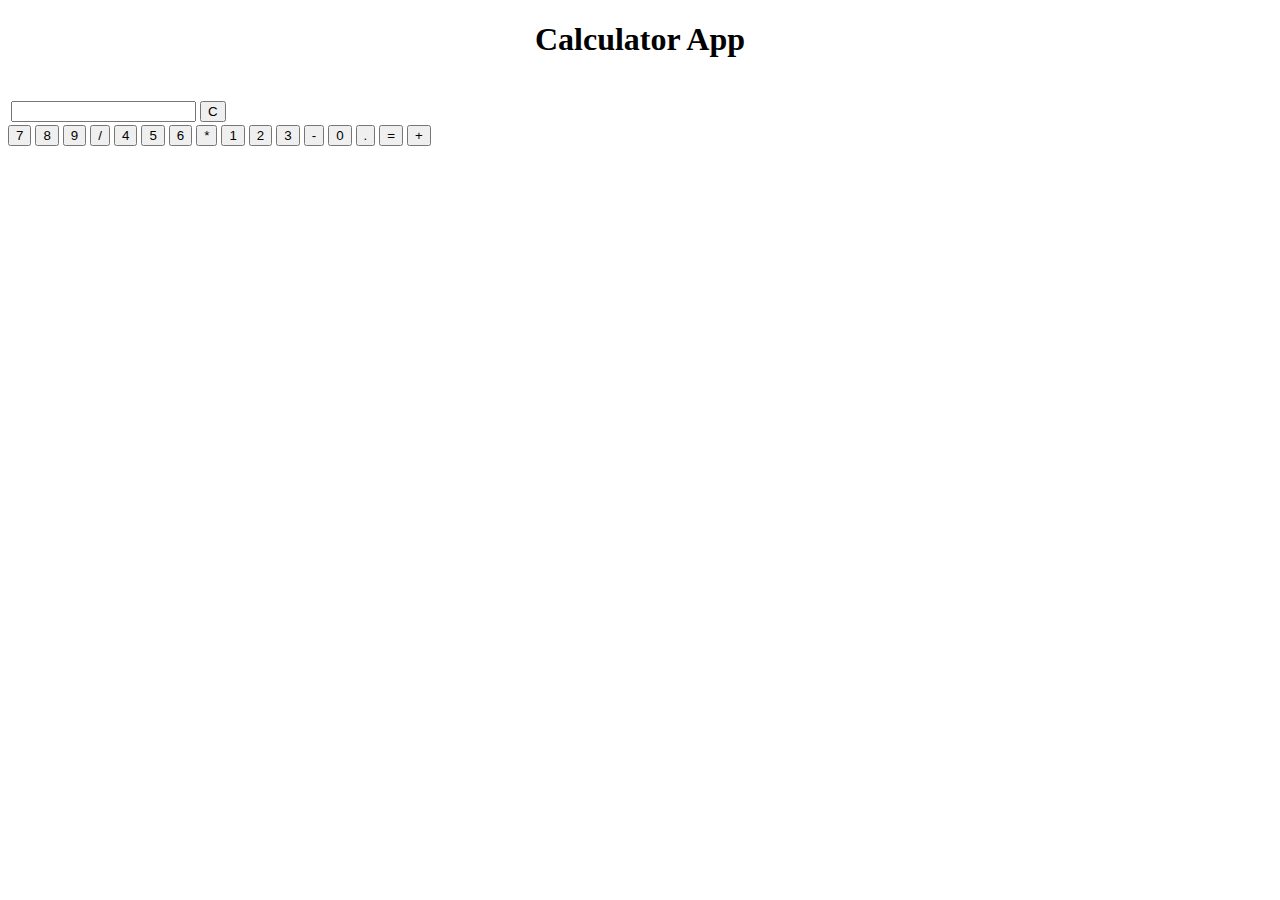
==== calculator/index.html @ a967d488 "#" ====
<!DOCTYPE html>

<html lang="en">

<head>

    <meta charset="UTF-8">

    <meta http-equiv="X-UA-Compatible" content="IE=edge">

    <meta name="viewport" content="width=device-width, initial-scale=1.0">

    <script src="./script.js" type="text/javascript"></script>

    <link rel="stylesheet" href="style.css">

    <title>Document</title>

</head>

<body>

    <h1 style="text-align:center">Calculator App</h1>

    <div class="container">

        <br>

        <table>

            <tr>

                <td colspan="3"><input type='text' id='result' class='screen' style="text-align: right;"></td>

                <td>

                    <input type='button' value='C' onclick="clearScreen()" class="clear" />

                </td>

            </tr>

        </table>

        <div class="keys">

            <input type="button" value="7" class="button" onClick="display('7')"></input>

            <input type="button" value="8" class="button " onClick="display('8')"></input>

            <input type="button" value="9" class="button" onClick="display('9')"></input>

            <input type="button" value="/" class="operator" onClick="display('/')"></input>

            <input type="button" value="4" class="button" onClick="display('4')"></input>

            <input type="button" value="5" class="button" onClick="display('5')"></input>

            <input type="button" value="6" class="button" onClick="display('6')"></input>

            <input type="button" value="*" class="operator" onClick="display('*')"></input>

            <input type="button" value="1" class="button" onClick="display('1')"></input>

            <input type="button" value="2" class="button" onClick="display('2')"></input>

            <input type="button" value="3" class="button" onClick="display('3')"></input>

            <input type="button" value="-" class="operator" onClick="display('-')"></input>

            <input type="button" value="0" class="button" onClick="display('0')"></input>

            <input type="button" value="." class="button" onClick="display('.')"></input>

            <input type="button" value="=" class="button equal-sign" onClick="solve()"></input>

            <input type="button" value="+" class="operator" onClick="display('+')"></input>

        </div>

    </div>

</body>

</html>
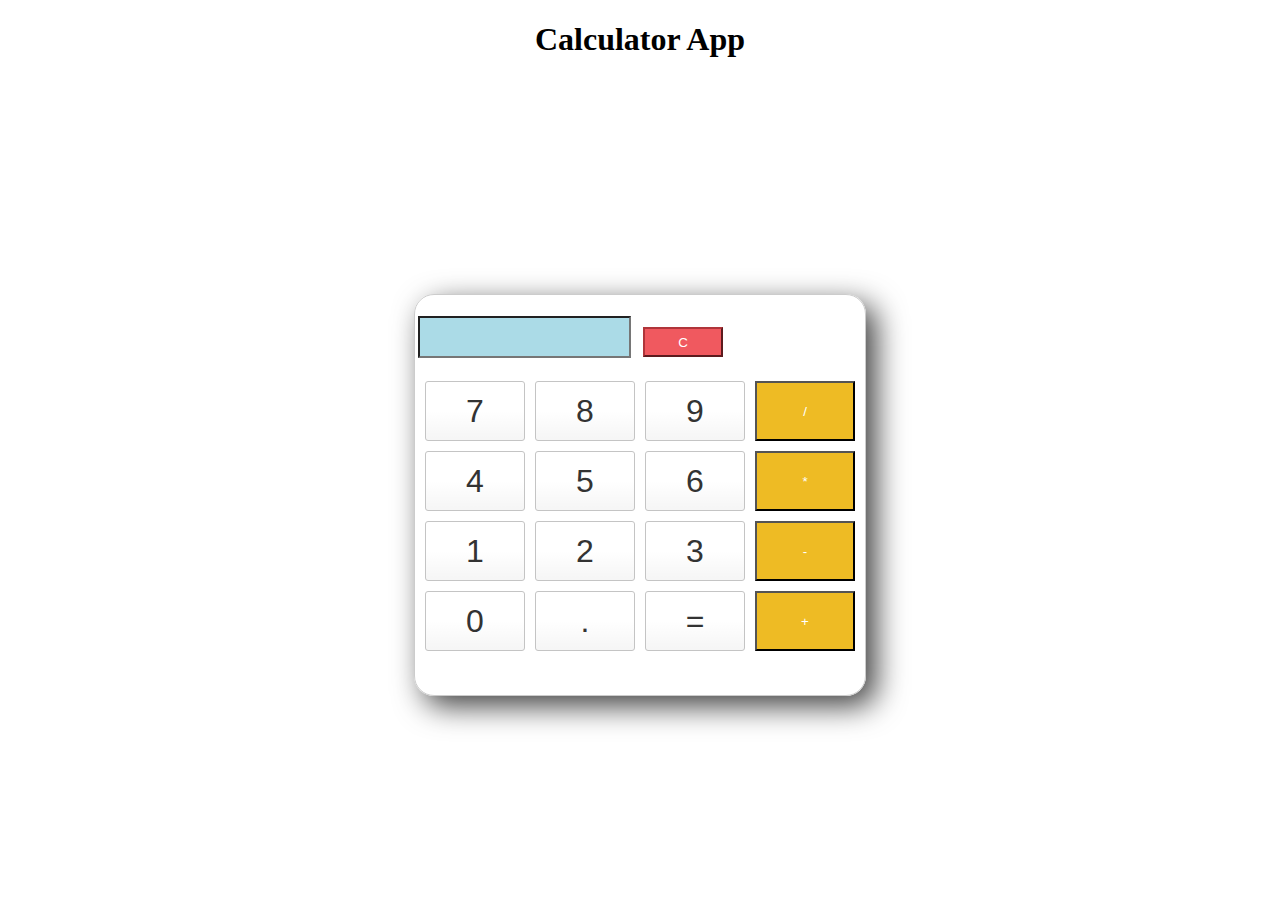
==== commit 9d4dd921: "Chinmay&Sriharipriya_CS@ndSEM" ====
--- a/calculator/index.html
+++ b/calculator/index.html
@@ -72,7 +72,7 @@
 
             <input type="button" value="." class="button" onClick="display('.')"></input>
 
-            <input type="button" value="=" class="button equal-sign" onClick="solve()"></input>
+            <input type="button" value="=" class="button equal-sign" onClick="display(solve())"></input>
 
             <input type="button" value="+" class="operator" onClick="display('+')"></input>
 
--- a/calculator/style.css
+++ b/calculator/style.css
@@ -0,0 +1,137 @@
+.container {
+
+    border: 1px solid #cccccc;
+
+    box-shadow: 10px 10px 30px 0px rgba(0,0,0,0.75);
+
+    border-radius: 20px;
+
+    position: absolute;
+
+    top: 55%;
+
+    left: 50%;
+
+    transform: translate(-50%, -50%);
+
+    width: 450px;
+
+    height: 400px;
+
+}
+
+.keys {
+
+    display: grid;
+
+    grid-template-columns: repeat(4, 1fr);
+
+    grid-gap: 10px;
+
+    padding: 10px;
+
+    margin:auto;
+
+}
+
+.button {
+
+    height: 60px;
+
+    padding: 5px;
+
+    background-color: #fff;
+
+    border-radius: 3px;
+
+    border: 1px solid #c4c4c4;
+
+    background-color: transparent;
+
+    font-size: 2rem;
+
+    color: #333;
+
+    background-image: linear-gradient(to bottom, transparent, transparent 50%, rgba(0,0,0,.04));
+
+    box-shadow: inset 0 0 0 1px rgba(255,255,255,.05), inset 0 1px 0 0 rgba(255,255,255,.45), inset 0 -1px 0 0 rgba(255,255,255,.15), 0 1px 0 0 rgba(255,255,255,.15);
+
+    text-shadow: 0 1px rgba(255,255,255,.4);
+
+}
+
+.button:hover {
+
+    background-color: #eaeaea;
+
+}
+
+.operator {
+
+    color: #fff;
+
+    background-color: #eebb24;
+
+}
+
+.clear {
+
+    background-color: #f0595f;
+
+    border-color: #b0353a;
+
+    color: #fff;
+
+    width: 80px;
+
+    height: 30px;  
+
+}
+
+.clear:hover {
+
+    background-color: #f17377;
+
+}
+
+.button:equal-sign {
+
+    background-color: #25a8e0;
+
+    border-color: #25a8e0;
+
+    color: #fff;
+
+}
+
+.clear:hover {
+
+    background-color: #4e9ed4;
+
+}
+
+.screen{
+
+    background-color:rgb(171, 219, 231);
+
+    justify-content: left;
+
+    color: black;
+
+    font-size: medium;
+
+    width: 50%;
+
+    height: 30%;
+
+    cursor: default;
+
+    padding: 10px; 
+
+    padding-left: 40%;
+
+    margin: auto;
+
+    margin-bottom: 10px;
+
+}